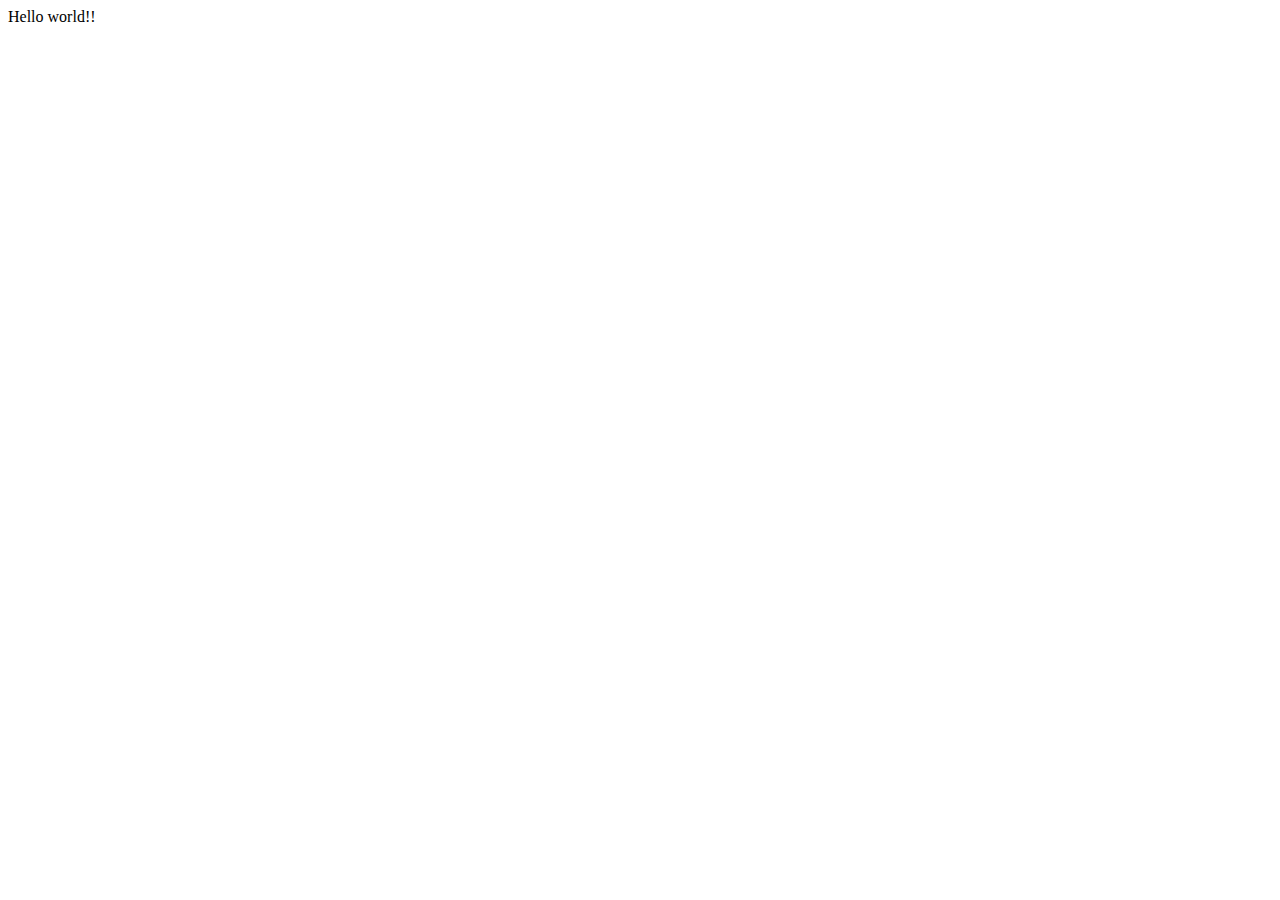
==== web/index.html @ cc33a0b9 "Adds all web content to the web folder" ====
<html lang="en">
  <head>
    <meta charset="UTF-8" />
    <meta http-equiv="X-UA-Compatible" content="IE=edge" />
    <meta name="viewport" content="width=device-width, initial-scale=1.0" />
    <title>Tea and Me</title>
    <link rel="icon" type="image/x-icon" href="" />
    <!-- CSS -->
    <link rel="stylesheet" href="style.css" />
    <link
      href="https://cdn.jsdelivr.net/npm/bootstrap@5.3.0-alpha3/dist/css/bootstrap.min.css"
      rel="stylesheet"
      integrity="sha384-KK94CHFLLe+nY2dmCWGMq91rCGa5gtU4mk92HdvYe+M/SXH301p5ILy+dN9+nJOZ"
      crossorigin="anonymous"
    />
  </head>

  <body>
    <p>Hello world!!</p>
  </body>

  <section class="'footer"></section>

  <script
    src="https://cdn.jsdelivr.net/npm/bootstrap@5.3.0-alpha3/dist/js/bootstrap.bundle.min.js"
    integrity="sha384-ENjdO4Dr2bkBIFxQpeoTz1HIcje39Wm4jDKdf19U8gI4ddQ3GYNS7NTKfAdVQSZe"
    crossorigin="anonymous"
  ></script>
</html>
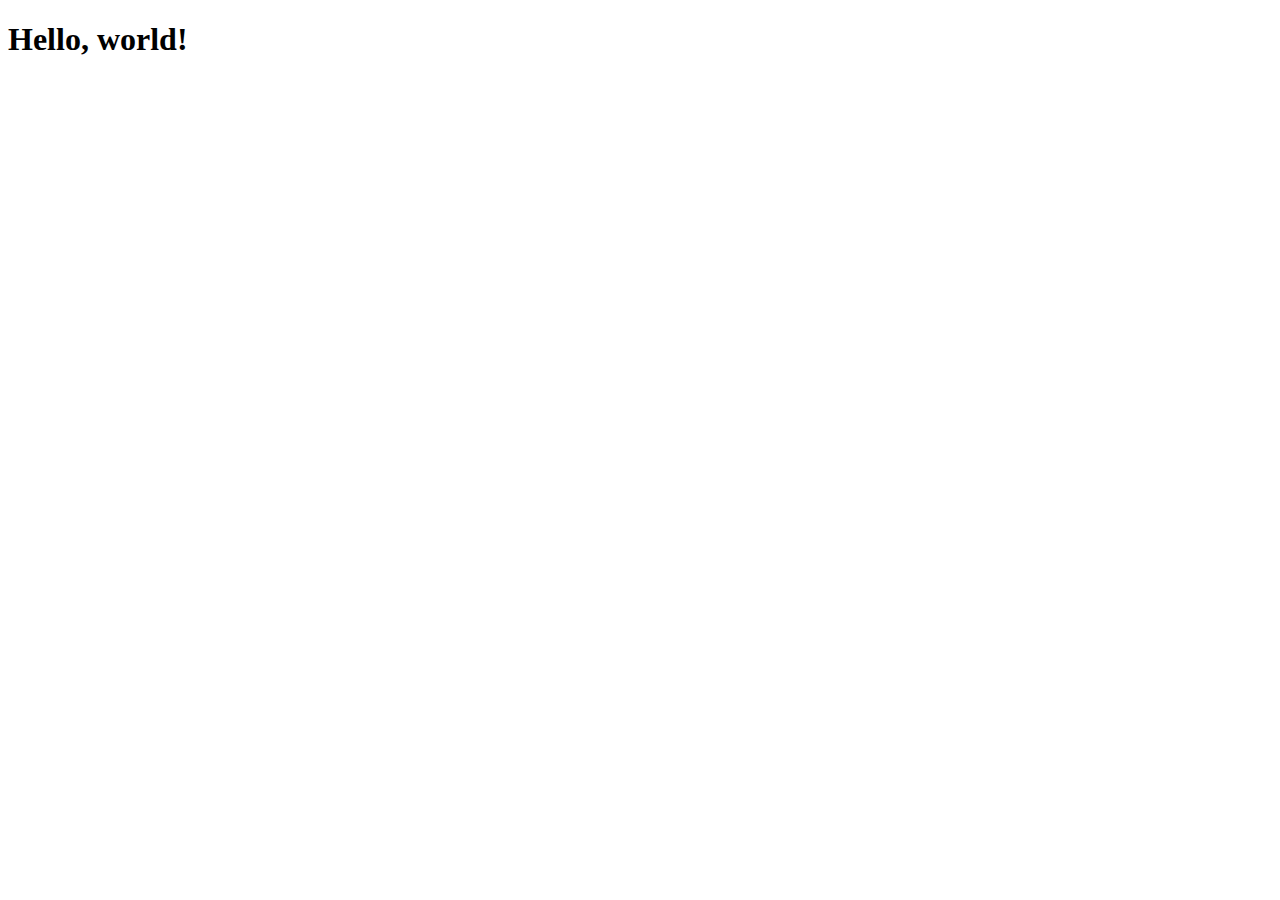
==== commit d141f956: "Move again" ====
--- a/web/index.html
+++ b/web/index.html
@@ -1,12 +1,15 @@
+<!DOCTYPE html>
 <html lang="en">
   <head>
-    <meta charset="UTF-8" />
-    <meta http-equiv="X-UA-Compatible" content="IE=edge" />
-    <meta name="viewport" content="width=device-width, initial-scale=1.0" />
+    <meta charset="utf-8" />
+    <meta name="viewport" content="width=device-width, initial-scale=1" />
     <title>Tea and Me</title>
-    <link rel="icon" type="image/x-icon" href="" />
+    <link
+      rel="icon"
+      type="image/x-icon"
+      href="web/imgs/teaAndMeLogo.jpg"
+    />
     <!-- CSS -->
-    <link rel="stylesheet" href="style.css" />
     <link
       href="https://cdn.jsdelivr.net/npm/bootstrap@5.3.0-alpha3/dist/css/bootstrap.min.css"
       rel="stylesheet"
@@ -16,14 +19,19 @@
   </head>
 
   <body>
-    <p>Hello world!!</p>
+    <h1>Hello, world!</h1>
   </body>
 
-  <section class="'footer"></section>
+  <section class="footer"></section>
 
   <script
-    src="https://cdn.jsdelivr.net/npm/bootstrap@5.3.0-alpha3/dist/js/bootstrap.bundle.min.js"
-    integrity="sha384-ENjdO4Dr2bkBIFxQpeoTz1HIcje39Wm4jDKdf19U8gI4ddQ3GYNS7NTKfAdVQSZe"
+    src="https://cdn.jsdelivr.net/npm/@popperjs/core@2.11.7/dist/umd/popper.min.js"
+    integrity="sha384-zYPOMqeu1DAVkHiLqWBUTcbYfZ8osu1Nd6Z89ify25QV9guujx43ITvfi12/QExE"
+    crossorigin="anonymous"
+  ></script>
+  <script
+    src="https://cdn.jsdelivr.net/npm/bootstrap@5.3.0-alpha3/dist/js/bootstrap.min.js"
+    integrity="sha384-Y4oOpwW3duJdCWv5ly8SCFYWqFDsfob/3GkgExXKV4idmbt98QcxXYs9UoXAB7BZ"
     crossorigin="anonymous"
   ></script>
 </html>
